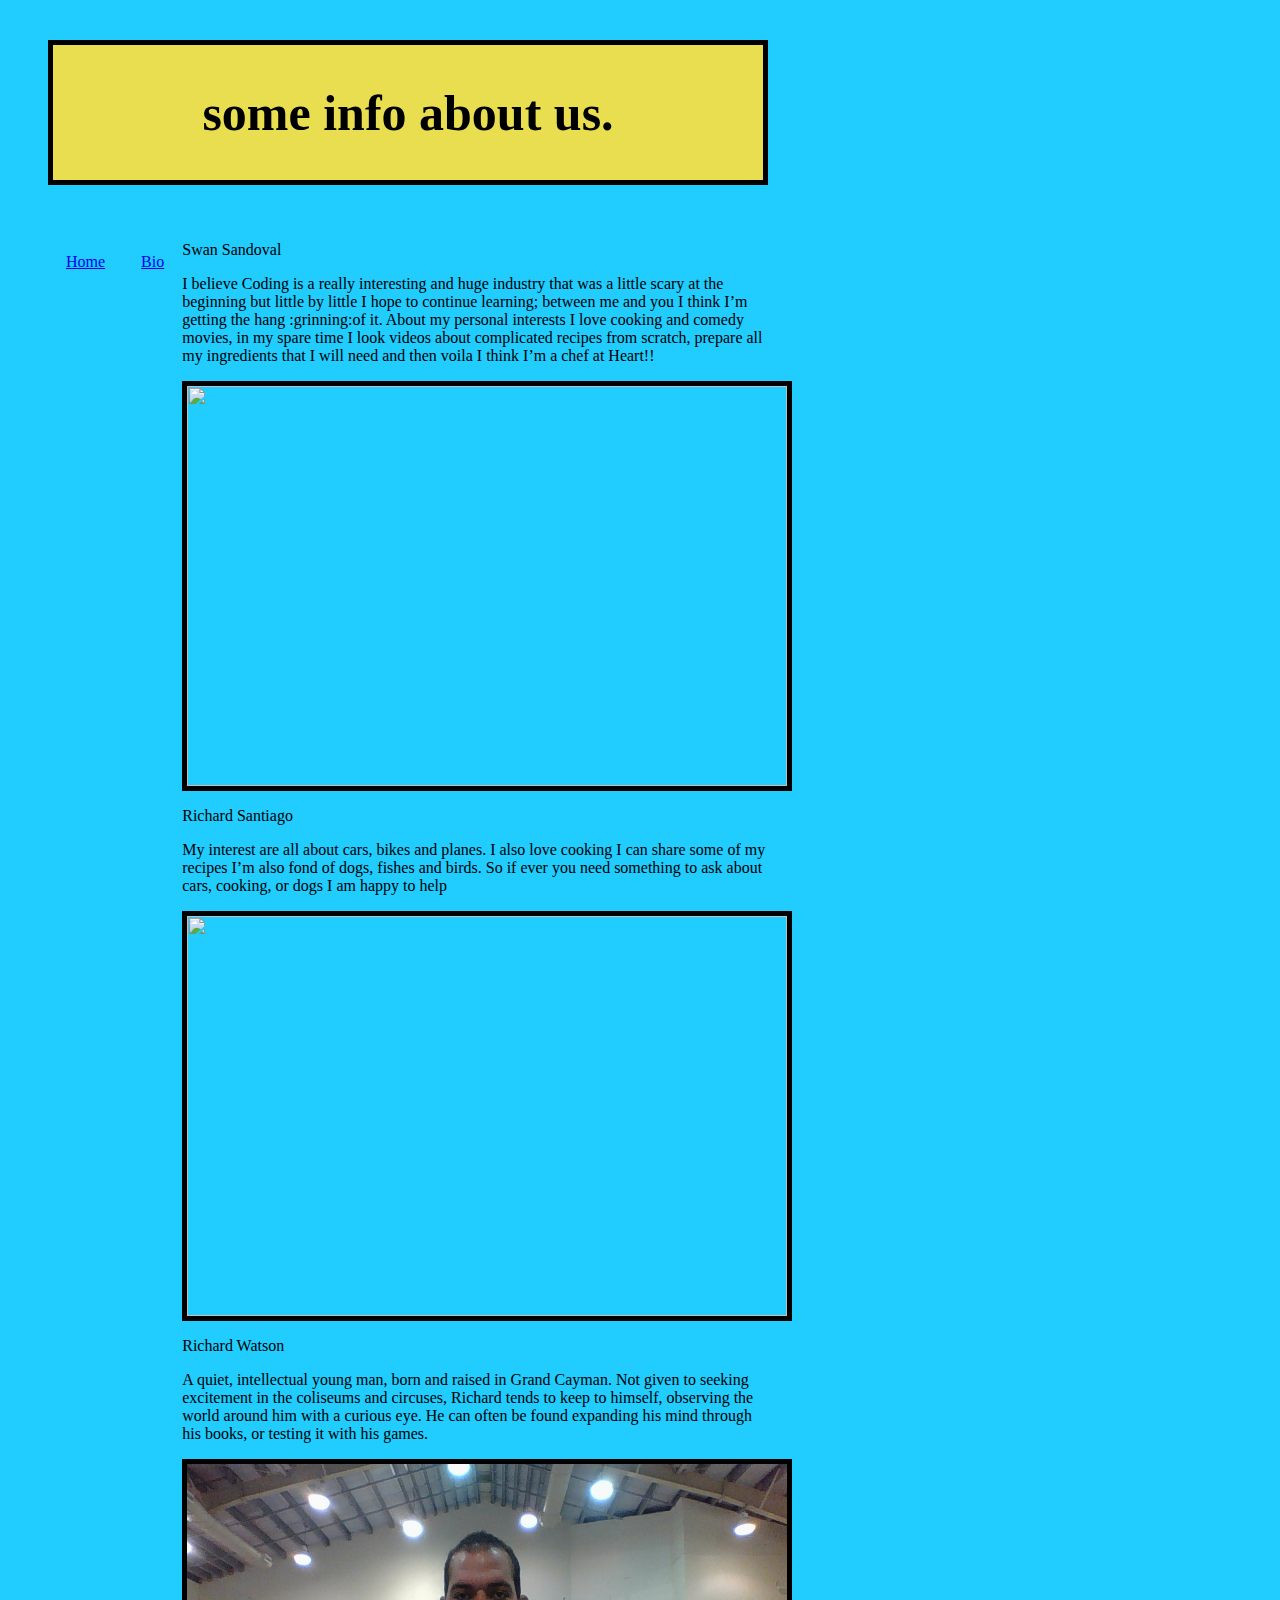
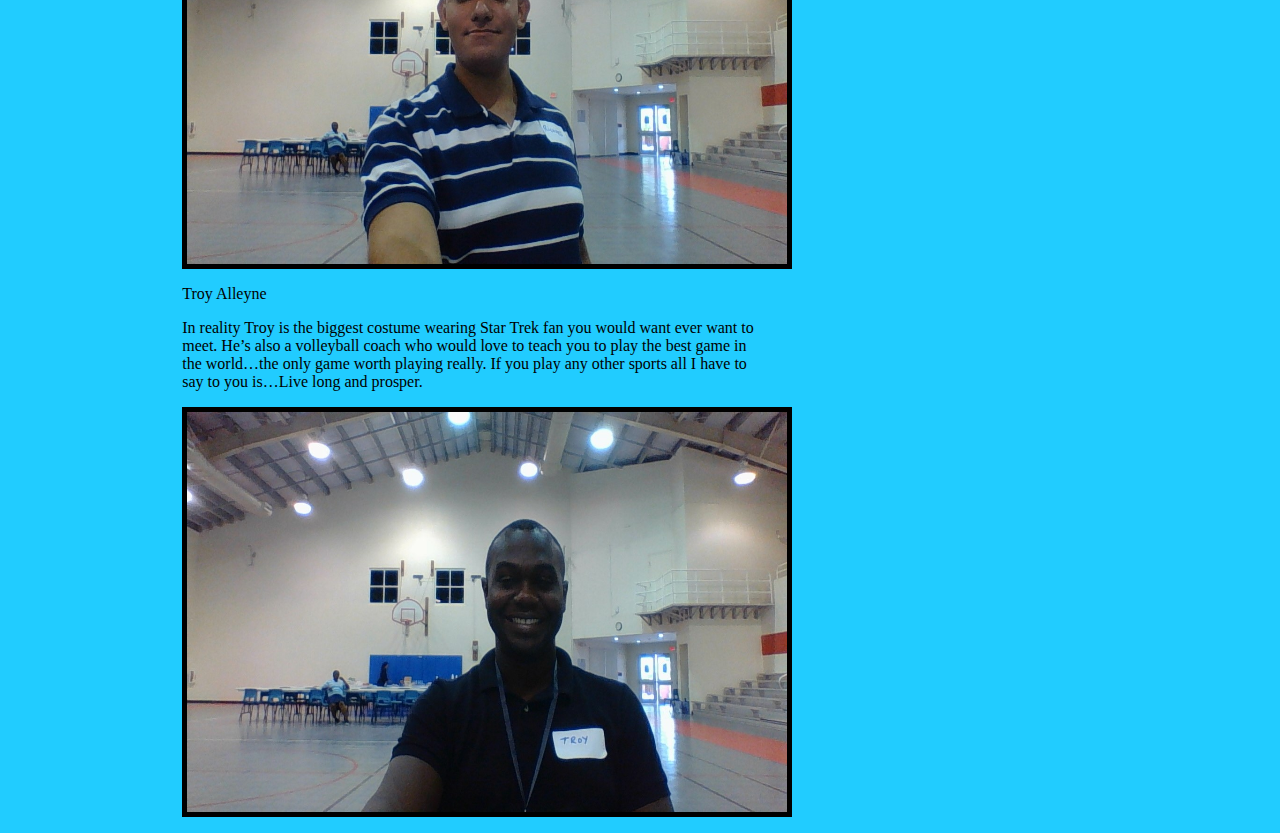
==== bio.html @ 478b234c "added home page with html, css, and group.html" ====
<html>
  <head>
    <link href="index.css" type="text/css" rel="stylesheet">
  </head>
  <body>
    <header>
      <h1>
        some info about us.
      </h1>
    </header>
    <nav>
      <ul>
        <li>
          <a href="index.html">Home</a>
        </li>
        <li>
          <a href="bio.html">Bio</a>
        </li>
      </ul>
    </nav>
    <section>
      <article>
      <p>
        <h>Swan Sandoval</h>
      <p>
        I believe Coding is a really interesting and huge industry that was a little scary at the beginning but little by little I hope to continue learning; between me and you I think I’m getting the hang :grinning:of it.
About my personal interests I love cooking and comedy movies, in my spare time I look videos about complicated recipes from scratch, prepare all my ingredients that I will need and then voila I think I’m a chef at Heart!!
      </P>
        <img width="600" height="400" src="WIN_20170211_104448.jpg">
        <p>
      <article>
        <article>
        <p>
          <h>Richard Santiago</h>
            <p>
My interest are all about cars, bikes and planes. I also love cooking I can share some of my recipes
I’m also fond of dogs, fishes and birds.
So if ever you need something to ask about cars, cooking, or dogs I am happy to help
</p>
          <img width="600" height="400" src="WIN_20170211_104502.jpg">
          <p>
        <article>
          <article>
          <p>
            <h>Richard Watson</h>
              <p>
                A quiet, intellectual young man, born and raised in Grand Cayman. Not given to seeking excitement in the coliseums and

circuses, Richard tends to keep to himself, observing the world around him with a curious eye. He can often be found

expanding his mind through his books, or testing it with his games.
  </p>
            <img width="600" height="400" src="WIN_20170211_104414.JPG">
            <p>
          <article>
            <article>
            <p>
              <h>Troy Alleyne</h>
                <p>
                  In reality Troy is the biggest costume wearing Star Trek fan you would want ever want to meet. He’s also a volleyball coach who would love to teach you to play the best game in the world…the only game worth playing really. If you play any other sports all I have to say to you is…Live long and prosper.
    </p>
              <img width="600" height="400" src="WIN_20170211_104427.JPG">
              <p>
            <article>
    </section>
  </body>
</html>
---- index.css ----
/* Note to students: Some properties are given to you to fill out,
others you can modify as they stand, and if you have time,
there are definitely some properties you should add!*/

    html {
      height: 100%;
      background-color: #21ccff;
    }
    body {
       width: 800px;
       height: 100%;
       font-family: serif;;
    }

    header {
        background-color:#e8de50 ;
        padding: 5px;
        text-align: center;
        border: 5px solid #000000;
        margin: 40px;
        font-size: 25;
        display: block;
    }
    nav {
        float: left;
    }
    nav ul {
        padding: ;
        float: left;
        border-bottom: ;
        list-style-type: none;
    }
    nav li {
        float: left;
    }
    nav li a {
        display: block;
        height: 25px;
        padding: 12px 18px 8px 18px;
        vertical-align: middle;
    }
    a {
        color: ;
    }
    section {
        width: 73%;
        display: inline-block;
        float: left;
    }
    aside {
        width: 17%;
        display: inline-block;
        background-color:;
        padding:;
        min-height: 100%;
    }
    aside ul {
        list-style-type: none;
    }
    footer {
        width: 790px;
        background-color:;
        color:;
        clear: both;
        display: block;
    }
img{border: 5px solid #000000;

}
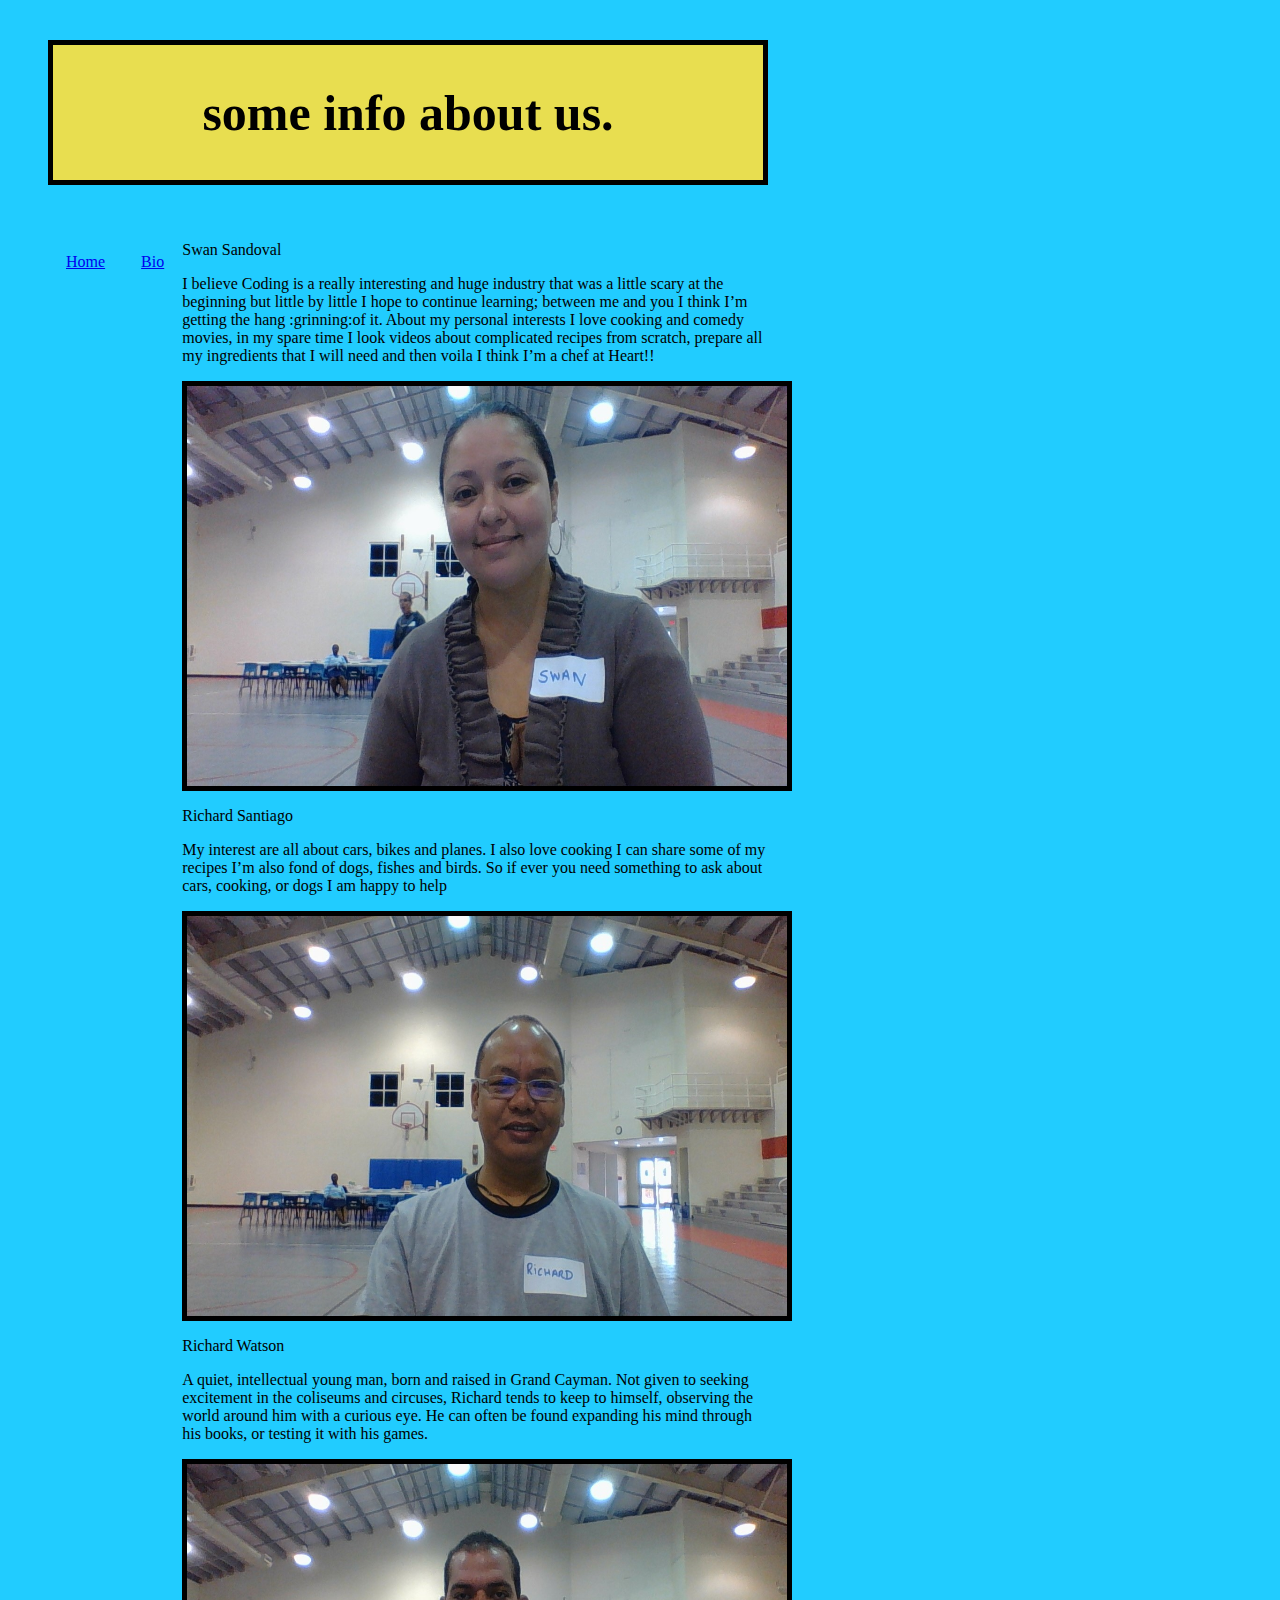
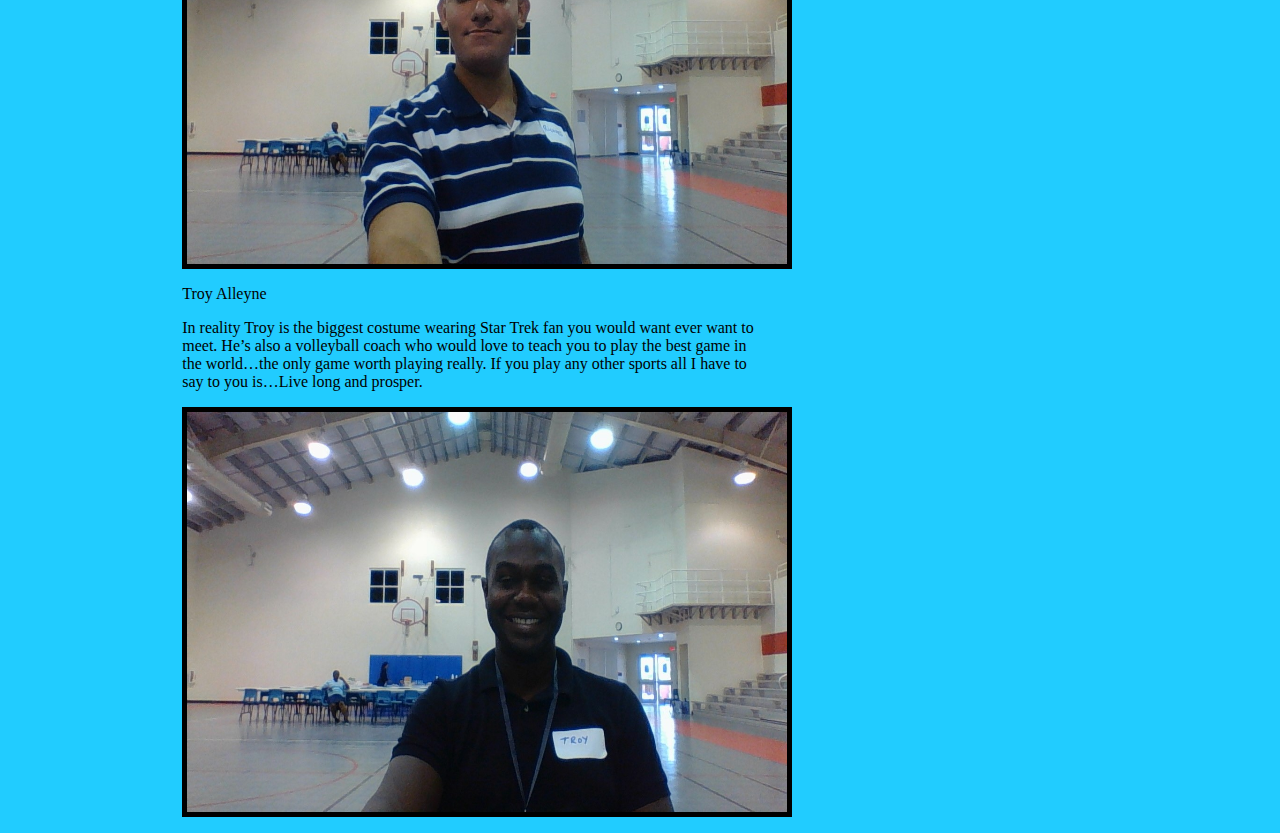
==== commit 02c22e7f: "fixed images" ====
--- a/bio.html
+++ b/bio.html
@@ -26,7 +26,7 @@
         I believe Coding is a really interesting and huge industry that was a little scary at the beginning but little by little I hope to continue learning; between me and you I think I’m getting the hang :grinning:of it.
 About my personal interests I love cooking and comedy movies, in my spare time I look videos about complicated recipes from scratch, prepare all my ingredients that I will need and then voila I think I’m a chef at Heart!!
       </P>
-        <img width="600" height="400" src="WIN_20170211_104448.jpg">
+        <img width="600" height="400" src="WIN_20170211_104448.JPG">
         <p>
       <article>
         <article>
@@ -37,7 +37,7 @@
 I’m also fond of dogs, fishes and birds.
 So if ever you need something to ask about cars, cooking, or dogs I am happy to help
 </p>
-          <img width="600" height="400" src="WIN_20170211_104502.jpg">
+          <img width="600" height="400" src="WIN_20170211_104502.JPG">
           <p>
         <article>
           <article>
